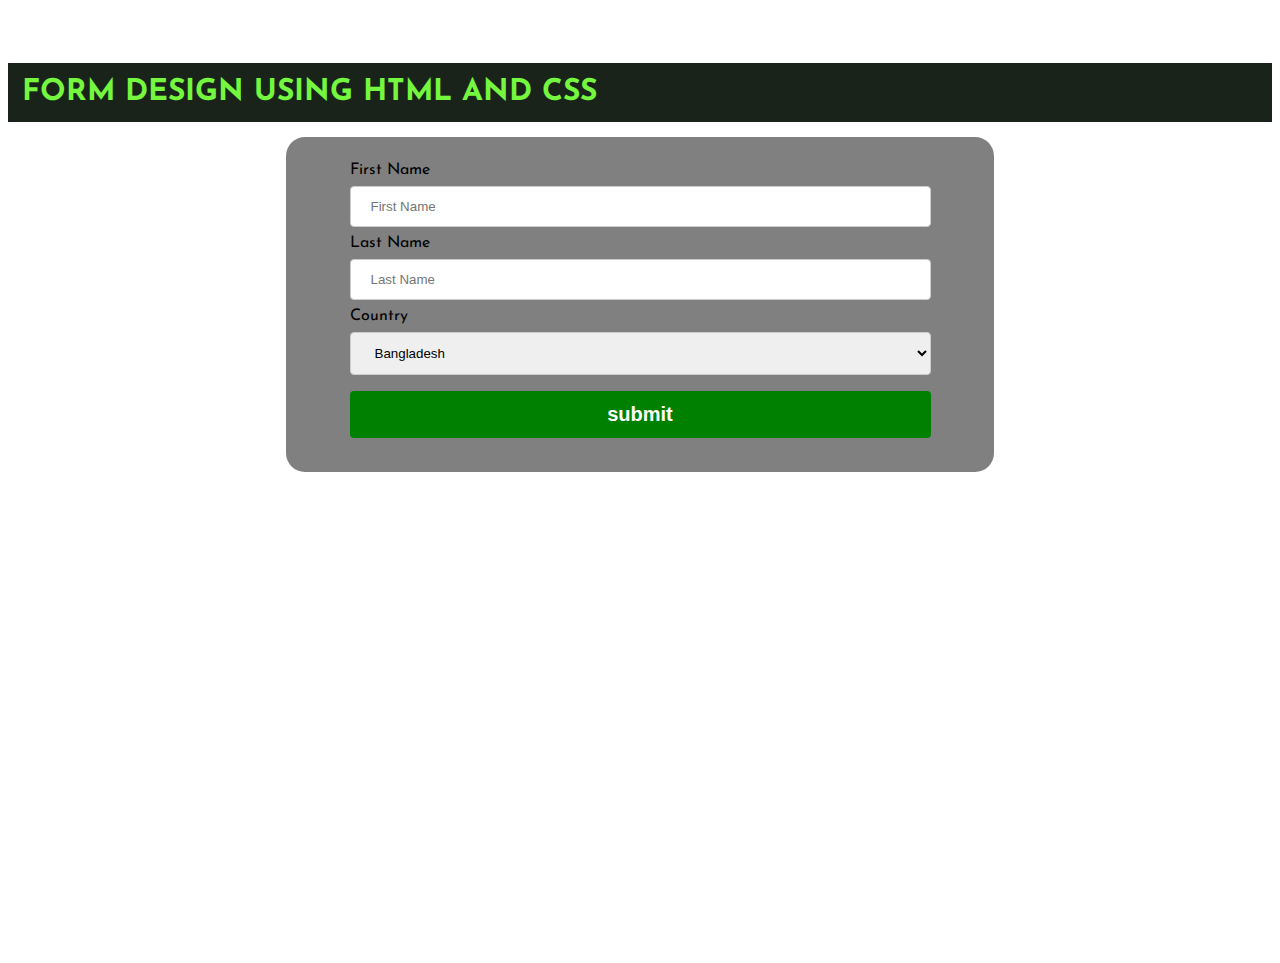
==== Form Design/index.html @ f48f0885 "modify html and css file" ====
<!DOCTYPE html>
<html lang="en">
    <head>
        <meta charset="utf-8">
        <meta http-equiv="X-UA-Compatible" content="IE=edge">
        <meta name="viewport" content="width=device-width, initial-scale=1">

        <title>Quickstart pack</title>
        
        <link href='https://fonts.googleapis.com/css?family=Lato:400,300,700,900' rel='stylesheet' type='text/css'>
        <link href='https://fonts.googleapis.com/css?family=Open+Sans:400,300,700,600,800' rel='stylesheet' type='text/css'>
        <link href="https://fonts.googleapis.com/css?family=Josefin+Sans:400,700&display=swap" rel="stylesheet">

        <link href="css/bootstrap.min.css" rel="stylesheet">
        <link href="css/font-awesome.min.css" rel="stylesheet">
        <link href="style.css" rel="stylesheet">
        <link href="css/responsive.css" rel="stylesheet">


      
    </head>
    <body>
        

        <div class="conatiner">
            <div class="row">
                <div class="col-md-12">
                    <div class="form-area text-center">
                        <h1>Form Design Using HTML and CSS</h1>
                        </div>
                        <div class="form">

                        <label for="fname">First Name</label>
                 <input type="text" name="first-name" placeholder="First Name">

                  <label for="lname">Last Name</label>
                 <input type="text" name="first-name" placeholder="Last Name"> 


                 <label for="country">Country</label>
               <select id="country" name="country">
                   <option value="Bangladesh">Bangladesh</option>
                   <option value="Bangladesh">India</option>
                   <option value="Bangladesh">Pakistan</option>
               </select>
               <input type="submit" value="submit">
                    </div>

                </div>
            </div>
        </div>
        <script src="js/main.js"></script>
        <script src="js/bootstrap.min.js"></script>
        <script src="js/main.js"></script>
    </body>
</html>
---- Form Design/style.css ----
/* Base CSS */
.alignleft {
    float: left;
    margin-right: 15px;
}
.alignright {
    float: right;
    margin-left: 15px;
}
.aligncenter {
    display: block;
    margin: 0 auto 15px;
}
a:focus { outline: 0 solid }
img {
    max-width: 100%;
    height: auto;
}
.fix { overflow: hidden }
h1,
h2,
h3,
h4,
h5,
h6 {
    margin: 0 0 15px;
    font-weight: 700;
}
html,
body { height: 100%;
        font-family: 'Josefin Sans', sans-serif;
    }


.test {font-family: 'Lato', sans-serif;}
a {
    -moz-transition: 0.3s;
    -o-transition: 0.3s;
    -webkit-transition: 0.3s;
    transition: 0.3s;
    color: #333;
}
a:hover { text-decoration: none }



.form-area{
    margin-top: 5%;
}
.form-area h1{
    font-family: 'Josefin Sans', sans-serif;
    font-size: 30px;
    background-color: #1a231a;
    color: #74f73e;
    padding: 14px;
    font-weight: 900;
    text-transform: uppercase;
}
.form{
   padding: 2% 5%;
    background-color: gray;
    width: 581px;
    margin: 0px auto;
    border-radius: 19px;
}
input[type=text], select {
  width: 100%;
  padding: 12px 20px;
  margin: 8px 0;
  display: inline-block;
  border: 1px solid #ccc;
  border-radius: 4px;
  box-sizing: border-box;
}
input[type="submit"]{
    width: 100%;
    padding: 12px 20px;
    margin: 8px 0;
    display: inline-block;
    border: none;
    background-color: green;
    border-radius: 4px;
    color: #ffff;
    font-size: 20px;
    font-weight: 900;
}
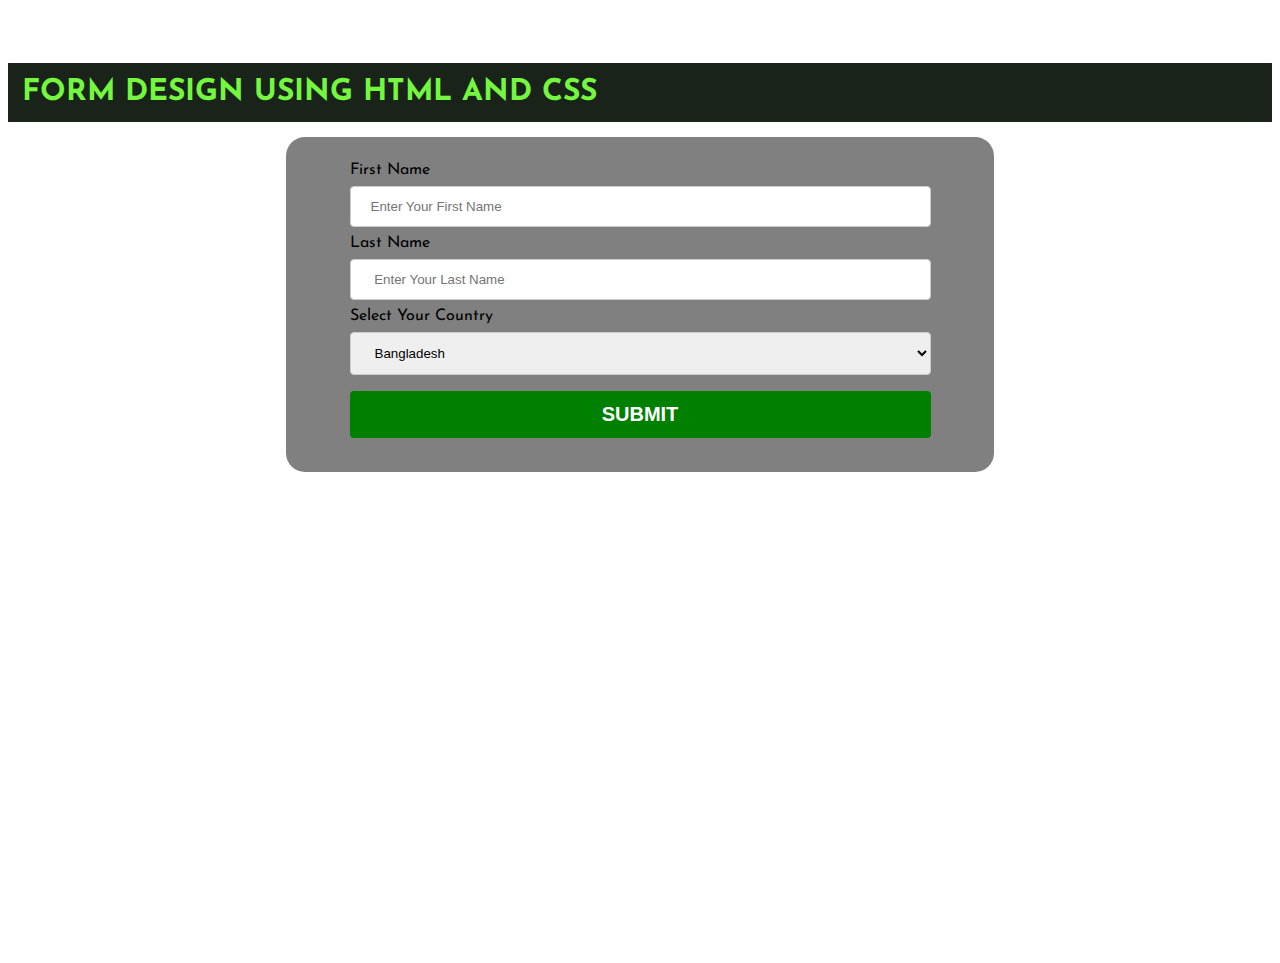
==== commit dea3a2d3: "modify Form Design folder" ====
--- a/Form Design/index.html
+++ b/Form Design/index.html
@@ -5,7 +5,7 @@
         <meta http-equiv="X-UA-Compatible" content="IE=edge">
         <meta name="viewport" content="width=device-width, initial-scale=1">
 
-        <title>Quickstart pack</title>
+        <title>Form Design Using HTML and CSS</title>
         
         <link href='https://fonts.googleapis.com/css?family=Lato:400,300,700,900' rel='stylesheet' type='text/css'>
         <link href='https://fonts.googleapis.com/css?family=Open+Sans:400,300,700,600,800' rel='stylesheet' type='text/css'>
@@ -31,19 +31,19 @@
                         <div class="form">
 
                         <label for="fname">First Name</label>
-                 <input type="text" name="first-name" placeholder="First Name">
+                 <input type="text" name="first-name" placeholder="Enter Your First Name">
 
                   <label for="lname">Last Name</label>
-                 <input type="text" name="first-name" placeholder="Last Name"> 
+                 <input type="text" name="first-name" placeholder=" Enter Your Last Name"> 
 
 
-                 <label for="country">Country</label>
+                 <label for="country">Select Your Country</label>
                <select id="country" name="country">
                    <option value="Bangladesh">Bangladesh</option>
                    <option value="Bangladesh">India</option>
                    <option value="Bangladesh">Pakistan</option>
                </select>
-               <input type="submit" value="submit">
+              <button class="sumbit-btn">submit</button>
                     </div>
 
                 </div>
--- a/Form Design/style.css
+++ b/Form Design/style.css
@@ -71,8 +71,10 @@
   border: 1px solid #ccc;
   border-radius: 4px;
   box-sizing: border-box;
+  outline: none;
+
 }
-input[type="submit"]{
+.sumbit-btn{
     width: 100%;
     padding: 12px 20px;
     margin: 8px 0;
@@ -83,5 +85,9 @@
     color: #ffff;
     font-size: 20px;
     font-weight: 900;
+    text-transform: uppercase;
+     outline: none;
+     cursor: pointer;
+
 }
 
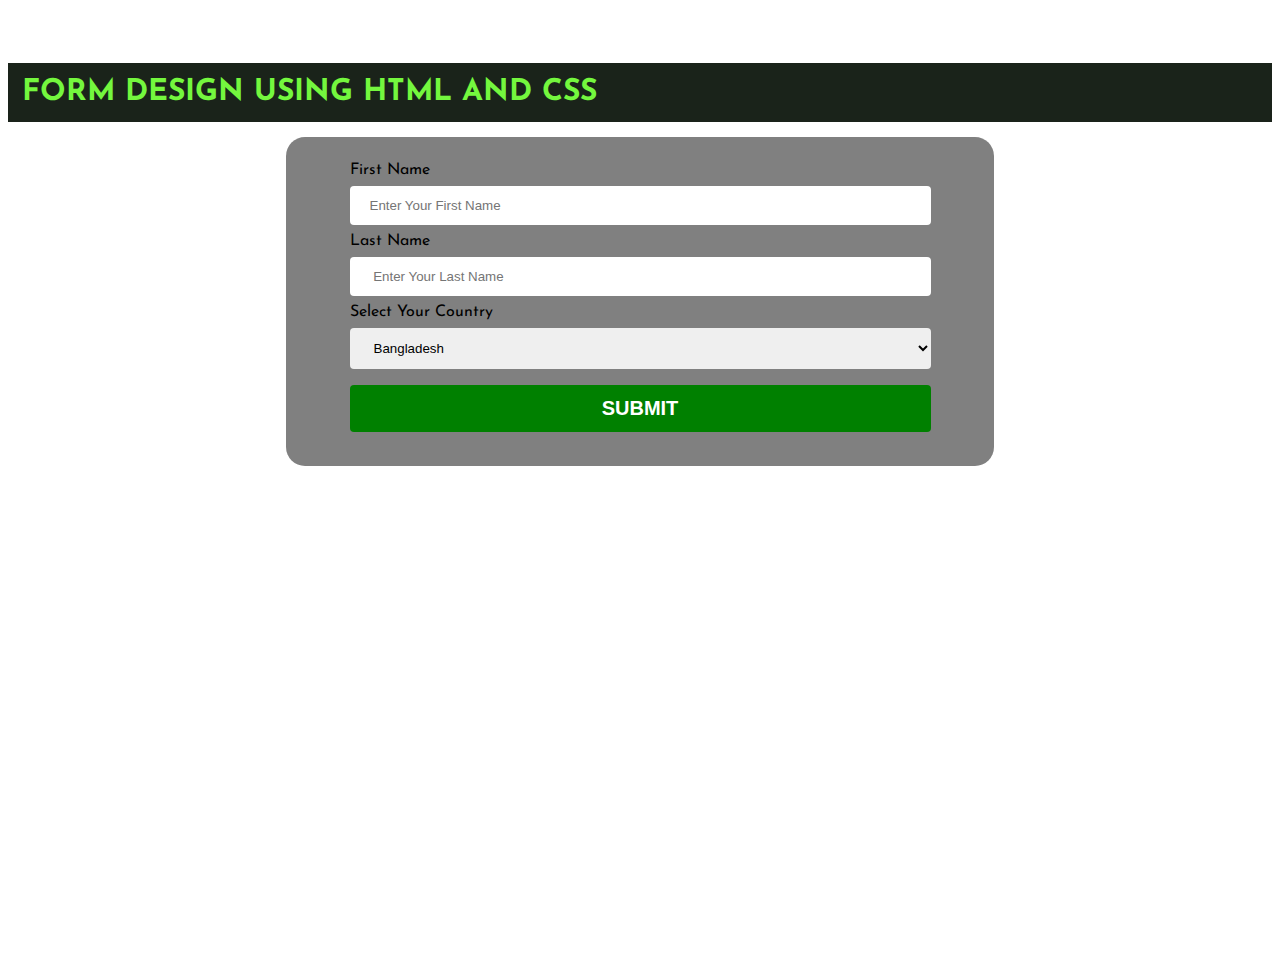
==== commit 0fc251d5: "modify html and css file" ====
--- a/Form Design/index.html
+++ b/Form Design/index.html
@@ -39,9 +39,9 @@
 
                  <label for="country">Select Your Country</label>
                <select id="country" name="country">
-                   <option value="Bangladesh">Bangladesh</option>
-                   <option value="Bangladesh">India</option>
-                   <option value="Bangladesh">Pakistan</option>
+                   <option   value="Bangladesh">Bangladesh</option>
+                   <option  value="Bangladesh">India</option>
+                   <option   value="Bangladesh">Pakistan</option>
                </select>
               <button class="sumbit-btn">submit</button>
                     </div>
--- a/Form Design/style.css
+++ b/Form Design/style.css
@@ -68,7 +68,7 @@
   padding: 12px 20px;
   margin: 8px 0;
   display: inline-block;
-  border: 1px solid #ccc;
+  border: 0px solid;
   border-radius: 4px;
   box-sizing: border-box;
   outline: none;
